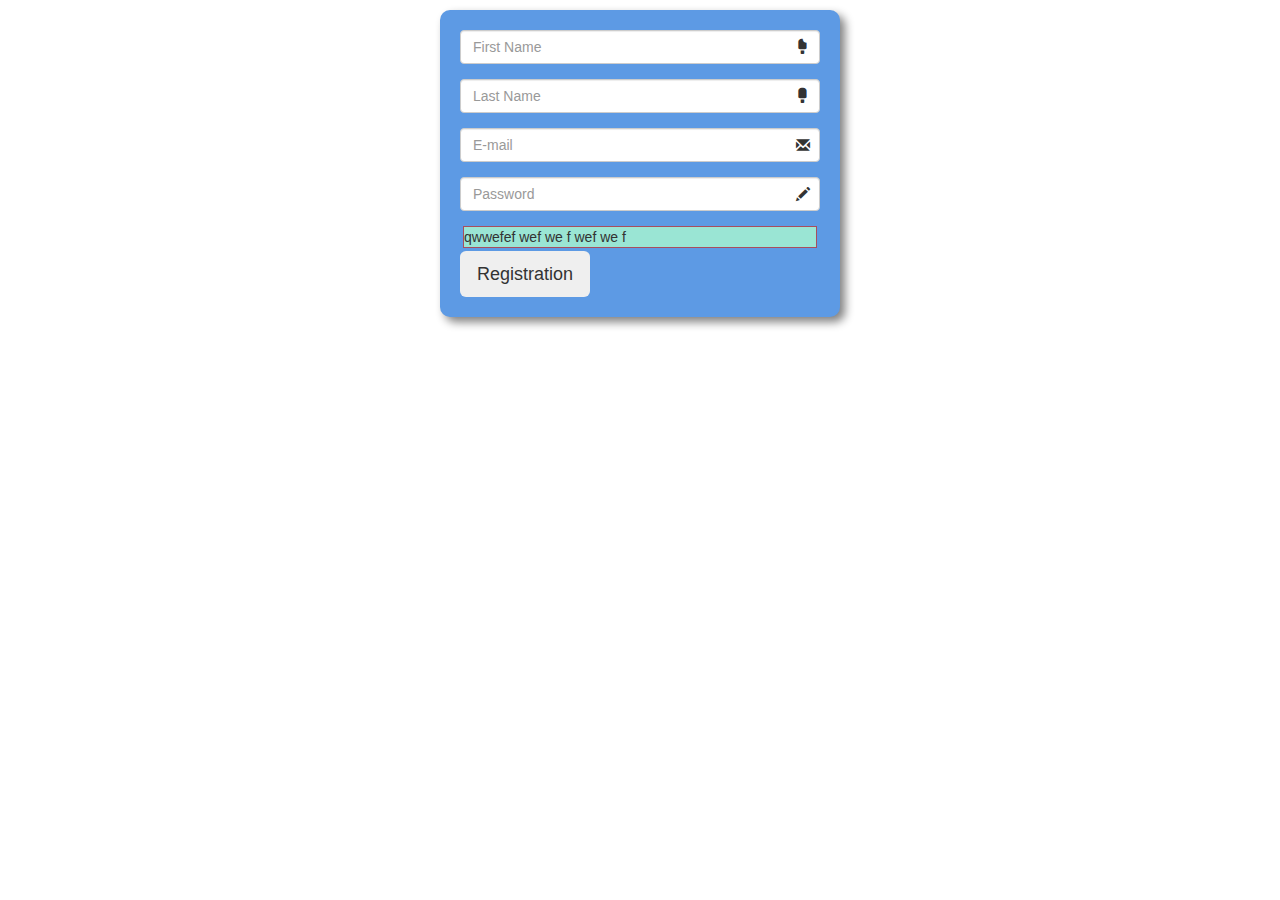
==== index.html @ 7d2d0eb6 "first one" ====
<!DOCTYPE html>
<html lang="en">
<head>
    <meta charset="UTF-8">
    <title>Technical task</title>


    <link rel="stylesheet" href="https://maxcdn.bootstrapcdn.com/bootstrap/3.3.7/css/bootstrap.min.css"
          integrity="sha384-BVYiiSIFeK1dGmJRAkycuHAHRg32OmUcww7on3RYdg4Va+PmSTsz/K68vbdEjh4u"
          crossorigin="anonymous">

    <script src="js/application.js"></script>


</head>

<body>


<div class="container" style="max-width: 450px">

    <div style="background-color: #5D9AE4; padding: 20px; border-radius: 10px; margin: 10px;
                box-shadow: 5px 5px 10px grey;    ">
        <form role="form">

            <div class="form-group has-feedback has-feedback-left">
                <input id="firstNameTextInput" type="text" class="form-control" placeholder="First Name" />
                <i class="glyphicon glyphicon-ice-lolly-tasted form-control-feedback"></i>
            </div>

            <div class="form-group has-feedback has-feedback-left">
                <input id="lastNameTextInput" type="text" class="form-control" placeholder="Last Name" />
                <i class="glyphicon glyphicon-ice-lolly form-control-feedback"></i>
            </div>

            <div class="form-group has-feedback has-feedback-left">
                <input id="emailTextInput" type="text" class="form-control" placeholder="E-mail" />
                <i class="glyphicon glyphicon-envelope form-control-feedback"></i>

            </div>


            <!--<div class="alert alert-danger" role="alert">Oh snap! Change a few things up and try submitting again.</div>-->

            <div class="form-group has-feedback has-feedback-left ">
                <input id="passwordTextInput" type="password" class="form-control" placeholder="Password" />
                <i class="glyphicon glyphicon-pencil form-control-feedback"></i>
            </div>

            <!--class=has-error-->

            <div id="basicResponseDiv" style="background-color: #9AE5D4; border: 1px solid; border-color: #A94D5E; margin: 3px;">
qwwefef
                wef
                we
                f
                wef
                we
                f
            </div>

            <div class="row-fluid">
                <button type="button" onclick="sendRequest()" class="content btn btn-secondary btn-lg">Registration</button>
            </div>

        </form>
    </div>


</div>



</body>

</html>
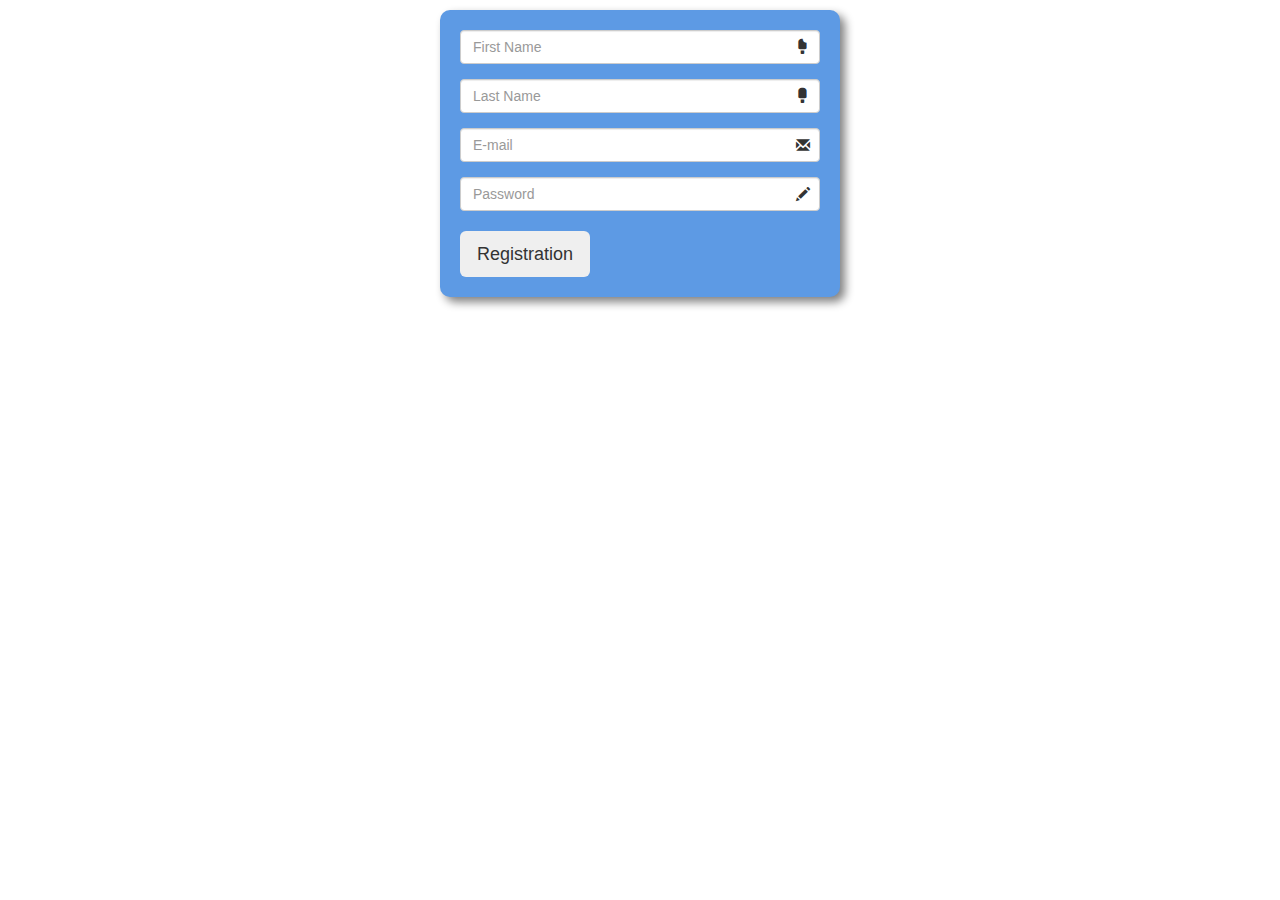
==== commit 9f9398fb: "Functionality ready" ====
--- a/index.html
+++ b/index.html
@@ -39,25 +39,12 @@
 
             </div>
 
-
-            <!--<div class="alert alert-danger" role="alert">Oh snap! Change a few things up and try submitting again.</div>-->
-
             <div class="form-group has-feedback has-feedback-left ">
                 <input id="passwordTextInput" type="password" class="form-control" placeholder="Password" />
                 <i class="glyphicon glyphicon-pencil form-control-feedback"></i>
             </div>
 
-            <!--class=has-error-->
-
-            <div id="basicResponseDiv" style="background-color: #9AE5D4; border: 1px solid; border-color: #A94D5E; margin: 3px;">
-qwwefef
-                wef
-                we
-                f
-                wef
-                we
-                f
-            </div>
+            <ul id="basicResponseDiv" class="list-group"> </ul>
 
             <div class="row-fluid">
                 <button type="button" onclick="sendRequest()" class="content btn btn-secondary btn-lg">Registration</button>
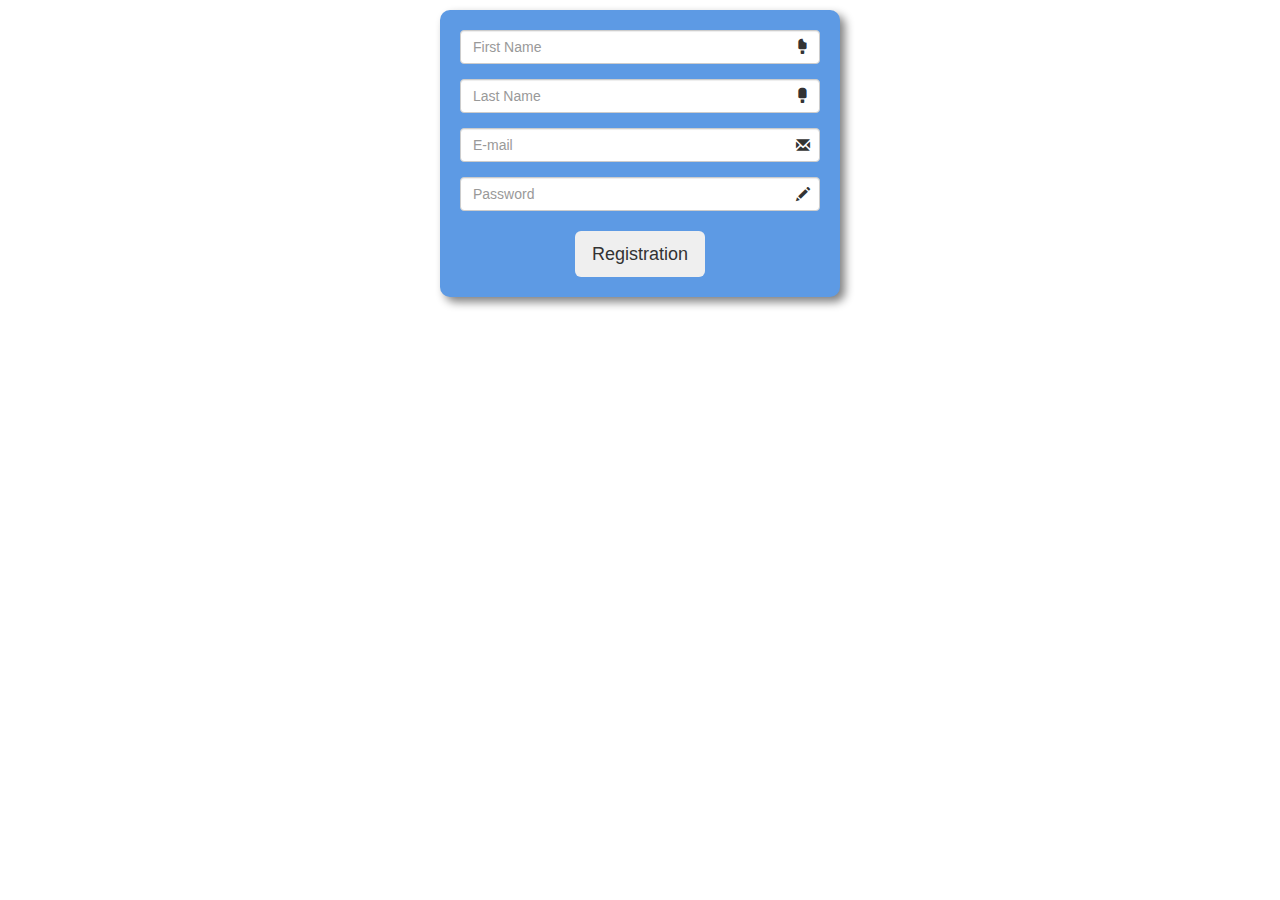
==== commit dab35f8d: "Functionality updated" ====
--- a/index.html
+++ b/index.html
@@ -24,29 +24,28 @@
         <form role="form">
 
             <div class="form-group has-feedback has-feedback-left">
-                <input id="firstNameTextInput" type="text" class="form-control" placeholder="First Name" />
+                <input id="first_nameTextInput" type="text" class="form-control" placeholder="First Name" onfocus="inputFocus(this)" />
                 <i class="glyphicon glyphicon-ice-lolly-tasted form-control-feedback"></i>
             </div>
 
             <div class="form-group has-feedback has-feedback-left">
-                <input id="lastNameTextInput" type="text" class="form-control" placeholder="Last Name" />
+                <input id="last_nameTextInput" type="text" class="form-control" placeholder="Last Name" onfocus="inputFocus(this)" />
                 <i class="glyphicon glyphicon-ice-lolly form-control-feedback"></i>
             </div>
 
             <div class="form-group has-feedback has-feedback-left">
-                <input id="emailTextInput" type="text" class="form-control" placeholder="E-mail" />
+                <input id="emailTextInput" type="text" class="form-control" placeholder="E-mail" onfocus="inputFocus(this)" />
                 <i class="glyphicon glyphicon-envelope form-control-feedback"></i>
-
             </div>
 
             <div class="form-group has-feedback has-feedback-left ">
-                <input id="passwordTextInput" type="password" class="form-control" placeholder="Password" />
+                <input id="passwordTextInput" type="password" class="form-control" placeholder="Password" onfocus="inputFocus(this)" />
                 <i class="glyphicon glyphicon-pencil form-control-feedback"></i>
             </div>
 
             <ul id="basicResponseDiv" class="list-group"> </ul>
 
-            <div class="row-fluid">
+            <div class="row" style="text-align:center">
                 <button type="button" onclick="sendRequest()" class="content btn btn-secondary btn-lg">Registration</button>
             </div>
 
